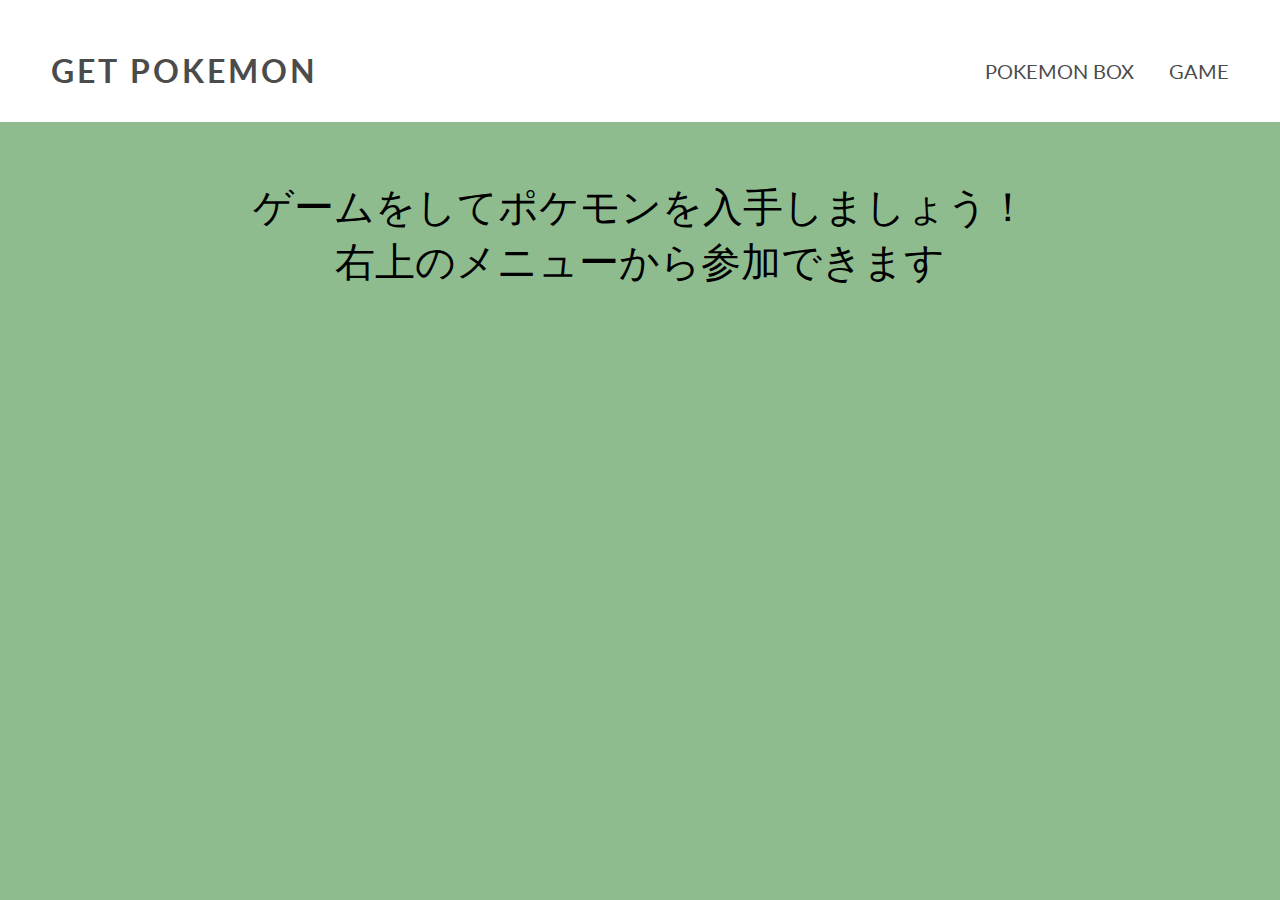
==== index.html @ 3f630f9f "add:modal layout" ====
<!DOCTYPE html>
<html lang="ja">
<head>
    <meta charset="UTF-8" />
    <meta name="viewport" content="width=device-width, initial-scale=1.0" />
    <link href="https://use.fontawesome.com/releases/v5.0.8/css/all.css" rel="stylesheet">
    <link rel="stylesheet" href="style.css" />
    <title>GET POKEMON</title>
</head>
<body>
<header id="header">
    <h1>
        <a href="">GET POKEMON</a>
    </h1>
    <nav class="pc-nav">
        <ul>
            <li><a href="javascript:void(0)" id="button_pokemon_list" class="button_pokemon_list" onclick="onClickPokemonList(); return false">POKEMON BOX</a></li>
            <li><a href="javascript:void(0)" id="button_game" class="button_game" onclick="onClickGame(); return false">GAME</a></li>
        </ul>
    </nav>
</header>
<!--loading-->

<div class="sk-chase1" id="loading_main">
    <div class="sk-chase-dot"></div>
    <div class="sk-chase-dot"></div>
    <div class="sk-chase-dot"></div>
    <div class="sk-chase-dot"></div>
    <div class="sk-chase-dot"></div>
    <div class="sk-chase-dot"></div>
</div>

<!--modal-->
<div id="easyModal" class="modal">
    <div class="modal-content">
        <div class="modal_padding">
        <span class="modalClose">×</span>
        <h1>ポケモンを逃がしますか？</h1>
        <div class="modal-body">
            <div id="modal_image" class="modal_image"></div>
            <span class="modal_id" id="modal_id">#${id}</span>
            <p id="modal_name" class="modal_name"></p>
            <p class="modal_type"><span id="modal_type"></span>タイプ</p>
            <br>
            <p class="modal_species" id="modal_species">${species}</p>
            <p class="description" id="modal_description">${descriptionResult}</p>
        </div>
        </div>
    </div>
</div>

<div class="scroll_area_pokemon_list" id="scroll_area_pokemon_list">
<div class="poke-container" id="poke-container">
    <p id="text_no_pokemon" class="text_no_pokemon"></p>
</div>
    <div class="sk-chase2" id="loading_again">
        <div class="sk-chase-dot"></div>
        <div class="sk-chase-dot"></div>
        <div class="sk-chase-dot"></div>
        <div class="sk-chase-dot"></div>
        <div class="sk-chase-dot"></div>
        <div class="sk-chase-dot"></div>
    </div>
    <div class="poke-container-background" id="poke-container_background"></div>
</div>

<div class="scroll_area_game_start_screen" id="scroll_area_game_start_screen">
    <p class="description_game_detail" id="description_game_detail">ポケモンを捕まえましょう！<br><br>〜遊び方〜<br>1.ポケモンがたくさん出てきます.<br>2.クリックすると捕まえることができます.</p>
    <input type="button" value="ゲームスタート" onclick="onClickGameStart()" class="button_start_game" id="button_start_game">
</div>

<div id="game_field" class="game_field">
    <p id="count_text" class="count_text">残り時間：10秒</p>
</div>

<div id="game_finish_field" class="game_finish_field" >
    <p id="text_finish" class="text_finish">終了！！<br>お疲れ様でした！</p>
    <div id="image_finish_score" class="image_finish_score">
        <p id="text_image_finish_score" class="text_image_finish_score"></p>
    </div>
    <p id="text_finish_register" class="text_finish_register">結果をBoxに登録しました!<br>Box画面に遷移します!</p>
</div>

<script src="pokemon.js"></script>
</body>
</html>
---- style.css ----
@import url('https://fonts.googleapis.com/css?family=Lato:300,400&display=swap');

* {
    box-sizing: border-box;
}

body {
    background-color: darkseagreen;
    font-family: 'Lato', sans-serif;
    align-items: center;
    justify-content: center;
    margin: 0;
}

h1 {
    letter-spacing: 3px;
    text-align: center;
}

/*Menu*/
header {
    padding: 30px 4% 10px;
    position: fixed;
    top: 0;
    width: 100%;
    background-color: #fff;
    display: flex;
    align-items: center;
}
a {
    text-decoration: none;
    color: #4b4b4b;
}
.button_pokemon_list {
    font-size: 20px;
    margin-right: 20px;
}
.button_game {
    font-size: 20px;
}
nav {
    margin: 0 0 0 auto;
}
ul {
    list-style: none;
    margin: 0;
    display: flex;
}
li {
    margin: 0 0 0 15px;
    font-size: 14px;
}

.text_no_pokemon {
    text-align: center;
    font-size: 40px;
}

.modal_type {
    margin-top: 4px;
    margin-bottom: 4px;
    text-align: center;
    font-size: 12px;
}

.modal_species {
    margin-top: 4px;
    margin-bottom: 4px;
    text-align: center;
    font-size: 12px;
}

/*game*/
.scroll_area_game_start_screen{
    margin-top: 140px;
    text-align: center;
}

.button_start_game {
    display       : inline-block;
    border-radius : 4%;          /* 角丸       */
    font-size     : 30pt;        /* 文字サイズ */
    text-align    : center;      /* 文字位置   */
    cursor        : pointer;     /* カーソル   */
    padding       : 12px 80px;   /* 余白       */
    background    : #66ff66;     /* 背景色     */
    color         : #330033;     /* 文字色     */
    line-height   : 1em;         /* 1行の高さ  */
    transition    : .3s;         /* なめらか変化 */
    box-shadow    : 3px 3px 3px #666666;  /* 影の設定 */
    border        : 2px solid #66ff66;    /* 枠の指定 */
}

.button_start_game :hover {
    box-shadow    : none;        /* カーソル時の影消去 */
    color         : #66ff66;     /* 背景色     */
    background    : #330033;     /* 文字色     */
}

.description_game_detail {
    text-align: center;
    font-size: 30px;
}

.game_field {
    position: relative;
    width: 100%;
    height: 100vh;
    margin: 0 auto;
    overflow: hidden;
    background-color: lightgreen;
}

.image_finish_score {
    position: relative;
    width: 100%;
    height: 100vh;
    margin: 0 auto;
    overflow: hidden;
}

.game_field img {
    position: absolute;
    width: 140px;
    height: 140px
}

.count_text {
    padding-top: 1em;
    padding-left: 1em;
    font-size: 30px;
}

.text_image_finish_score {
    padding-top: 1em;
    padding-left: 1em;
    font-size: 40px;
}

.text_finish {
    text-align: center;
    font-size: 80px;
}

.text_finish_register {
    text-align: center;
    font-size: 40px;
}

.game_finish_field {
    position: relative;
    width: 100%;
    height: 100vh;
    margin: 0 auto;
    overflow: hidden;
}

.image_finish_score {
    width: 100vh;
    height: 50vh;
    margin: 0 auto;
}

/*Pokemon*/
.scroll_area_pokemon_list {
    padding-top: 140px;
}

.poke-container {
    justify-content: center;
    margin: 0 auto;
    max-width: 1200px;
}

.poke-container-background {
    justify-content: center;
    margin: 0 auto;
    max-width: 1200px;
}

.pokemon {
    background-color: #eee;
    border-radius: 10px;
    box-shadow: 0 3px 15px rgba(100, 100, 100, 0.5);
    margin: 10px 20%;
    padding: 20px;
    text-align: center;
}

.pokemon .img-container {
    background-color: rgba(255, 255, 255, 0.6);
    border-radius: 50%;
    width: 120px;
    height: 120px;
    text-align: center;
    margin: 0 auto;
}

.pokemon .img-container img {
    max-width: 90%;
    margin-top: 20px;
}

.pokemon .info {
    margin-top: 20px;
}

.pokemon .info .number {
    background-color: rgba(0, 0, 0, 0.1);
    padding: 5px 10px;
    border-radius: 10px;
    font-size: 0.8em;
}

.modal_id {
    background-color: rgba(0, 0, 0, 0.1);
    padding: 5px 10px;
    border-radius: 10px;
    font-size: 0.8em;
}

.pokemon .info .name {
    margin: 15px 0 7px;
    letter-spacing: 1px;
}

.description {
    text-align: center;
}

/*loading*/
.sk-chase1 {
    width: 40px;
    height: 40px;
    position: fixed;
    animation: sk-chase 2.5s infinite linear both;
    top: 50%;
    left: 50%;
}

.sk-chase2 {
    margin-top: 60px;
    margin-bottom: 40px;
    width: 40px;
    height: 40px;
    position: relative;
    animation: sk-chase 2.5s infinite linear both;
    top: 50%;
    left: 49%;
}

.sk-chase-dot {
    width: 100%;
    height: 100%;
    position: absolute;
    left: 0;
    top: 0;
    animation: sk-chase-dot 2.0s infinite ease-in-out both;
}

.sk-chase-dot:before {
    content: '';
    display: block;
    width: 25%;
    height: 25%;
    background-color: #fff;
    border-radius: 100%;
    animation: sk-chase-dot-before 2.0s infinite ease-in-out both;
}

.sk-chase-dot:nth-child(1) { animation-delay: -1.1s; }
.sk-chase-dot:nth-child(2) { animation-delay: -1.0s; }
.sk-chase-dot:nth-child(3) { animation-delay: -0.9s; }
.sk-chase-dot:nth-child(4) { animation-delay: -0.8s; }
.sk-chase-dot:nth-child(5) { animation-delay: -0.7s; }
.sk-chase-dot:nth-child(6) { animation-delay: -0.6s; }
.sk-chase-dot:nth-child(1):before { animation-delay: -1.1s; }
.sk-chase-dot:nth-child(2):before { animation-delay: -1.0s; }
.sk-chase-dot:nth-child(3):before { animation-delay: -0.9s; }
.sk-chase-dot:nth-child(4):before { animation-delay: -0.8s; }
.sk-chase-dot:nth-child(5):before { animation-delay: -0.7s; }
.sk-chase-dot:nth-child(6):before { animation-delay: -0.6s; }

@keyframes sk-chase {
    100% { transform: rotate(360deg); }
}

@keyframes sk-chase-dot {
    80%, 100% { transform: rotate(360deg); }
}

@keyframes sk-chase-dot-before {
    50% {
        transform: scale(0.4);
    } 100%, 0% {
          transform: scale(1.0);
      }
}

/*modal*/
.modal {
    display: none;
    position: fixed;
    z-index: 1;
    left: 0;
    top: 0;
    height: 100%;
    width: 100%;
    overflow: auto;
    background-color: rgba(0,0,0,0.5);
}

.modal-content {
    background-color: #f4f4f4;
    margin: 20% auto;
    width: 50%;
    box-shadow: 0 5px 8px 0 rgba(0,0,0,0.2),0 7px 20px 0 rgba(0,0,0,0.17);
    animation-name: modalopen;
    animation-duration: 1s;
}

@keyframes modalopen {
    from {opacity: 0}
    to {opacity: 1}
}

.modalClose {
    font-size: 2rem;
    float: right;
}

.modalClose:hover {
    cursor: pointer;
}

.modal-body {
    color: black;

}

.modal_name {
    font-size: 20px;
    text-align: center;
    margin-top: -8px;
}

.modal_image {
    text-align: center;
}

.modal_padding {
    padding: 9px 15px;
}
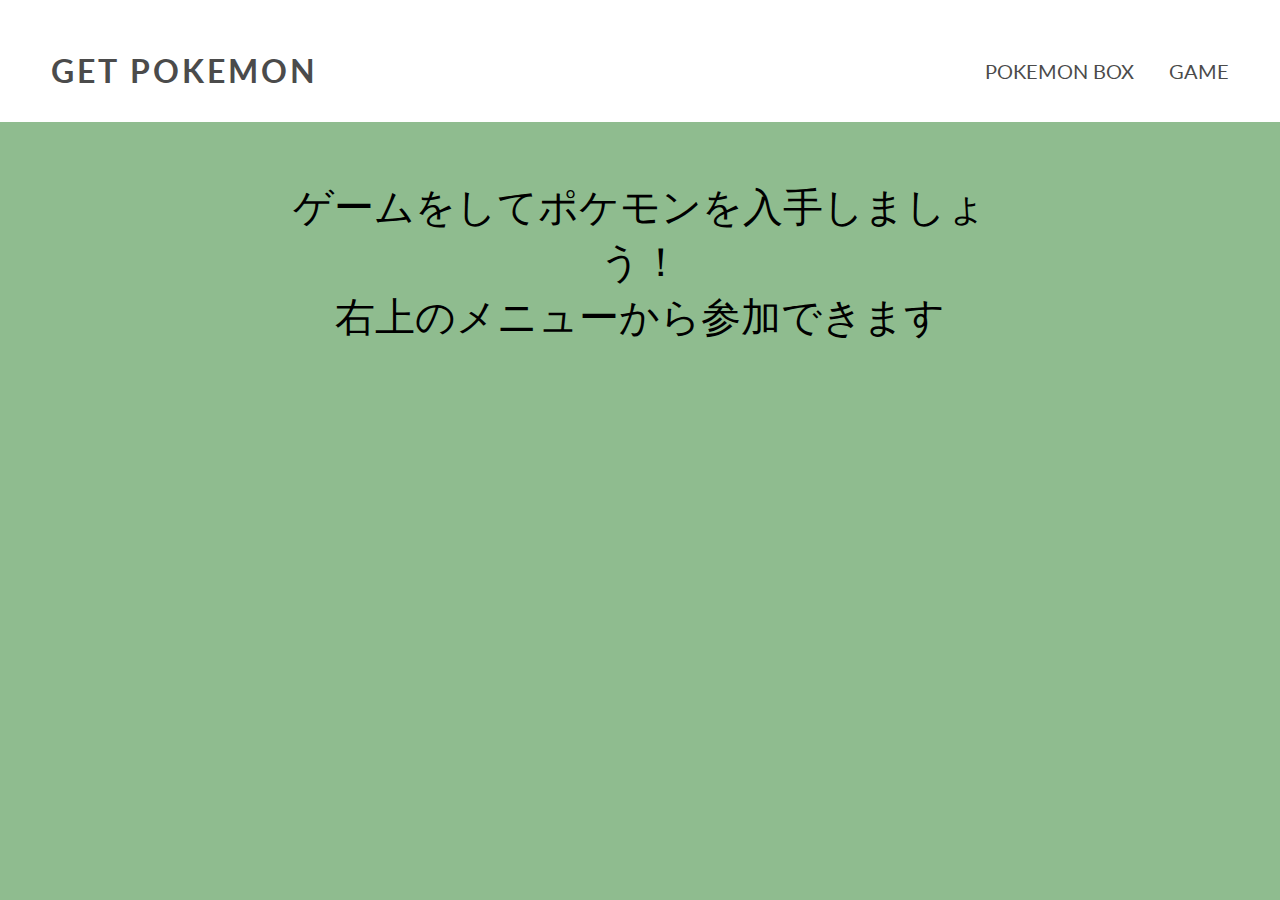
==== commit 23d3140f: "fix:layout" ====
--- a/index.html
+++ b/index.html
@@ -32,18 +32,16 @@
 
 <!--modal-->
 <div id="easyModal" class="modal">
-    <div class="modal-content">
+    <div class="modal-content" id="modal_content">
         <div class="modal_padding">
         <span class="modalClose">×</span>
-        <h1>ポケモンを逃がしますか？</h1>
         <div class="modal-body">
             <div id="modal_image" class="modal_image"></div>
-            <span class="modal_id" id="modal_id">#${id}</span>
-            <p id="modal_name" class="modal_name"></p>
-            <p class="modal_type"><span id="modal_type"></span>タイプ</p>
-            <br>
-            <p class="modal_species" id="modal_species">${species}</p>
-            <p class="description" id="modal_description">${descriptionResult}</p>
+            <div class="center"><span class="modal_id" id="modal_id">#${id}</span></div>
+            <div id="modal_name" class="modal_name"></div>
+            <div class="modal_type"><span id="modal_type"></span>タイプ</div>
+            <div class="modal_species" id="modal_species">${species}</div>
+            <div class="modal_description" id="modal_description">${descriptionResult}</div>
         </div>
         </div>
     </div>
--- a/style.css
+++ b/style.css
@@ -58,7 +58,6 @@
 
 .modal_type {
     margin-top: 4px;
-    margin-bottom: 4px;
     text-align: center;
     font-size: 12px;
 }
@@ -169,13 +168,13 @@
 .poke-container {
     justify-content: center;
     margin: 0 auto;
-    max-width: 1200px;
+    max-width: 60%;
 }
 
 .poke-container-background {
     justify-content: center;
     margin: 0 auto;
-    max-width: 1200px;
+    max-width: 60%;
 }
 
 .pokemon {
@@ -212,20 +211,15 @@
     font-size: 0.8em;
 }
 
-.modal_id {
-    background-color: rgba(0, 0, 0, 0.1);
-    padding: 5px 10px;
-    border-radius: 10px;
-    font-size: 0.8em;
-}
-
 .pokemon .info .name {
     margin: 15px 0 7px;
     letter-spacing: 1px;
 }
 
-.description {
-    text-align: center;
+.modal_description {
+    text-align: center;
+    margin-top: 1em;
+    margin-bottom: 1em;
 }
 
 /*loading*/
@@ -302,8 +296,6 @@
     display: none;
     position: fixed;
     z-index: 1;
-    left: 0;
-    top: 0;
     height: 100%;
     width: 100%;
     overflow: auto;
@@ -313,7 +305,7 @@
 .modal-content {
     background-color: #f4f4f4;
     margin: 20% auto;
-    width: 50%;
+    width: 45%;
     box-shadow: 0 5px 8px 0 rgba(0,0,0,0.2),0 7px 20px 0 rgba(0,0,0,0.17);
     animation-name: modalopen;
     animation-duration: 1s;
@@ -335,19 +327,32 @@
 
 .modal-body {
     color: black;
-
 }
 
 .modal_name {
     font-size: 20px;
     text-align: center;
-    margin-top: -8px;
+    margin-top: 20px;
+    margin-bottom: 10px;
 }
 
 .modal_image {
     text-align: center;
+    padding-left: 20px;
 }
 
 .modal_padding {
     padding: 9px 15px;
+}
+
+.modal_id {
+    background-color: rgba(0, 0, 0, 0.1);
+    padding: 5px 10px;
+    border-radius: 10px;
+    font-size: 0.8em;
+    margin-top: -4px;
+}
+
+.center {
+    text-align: center;
 }